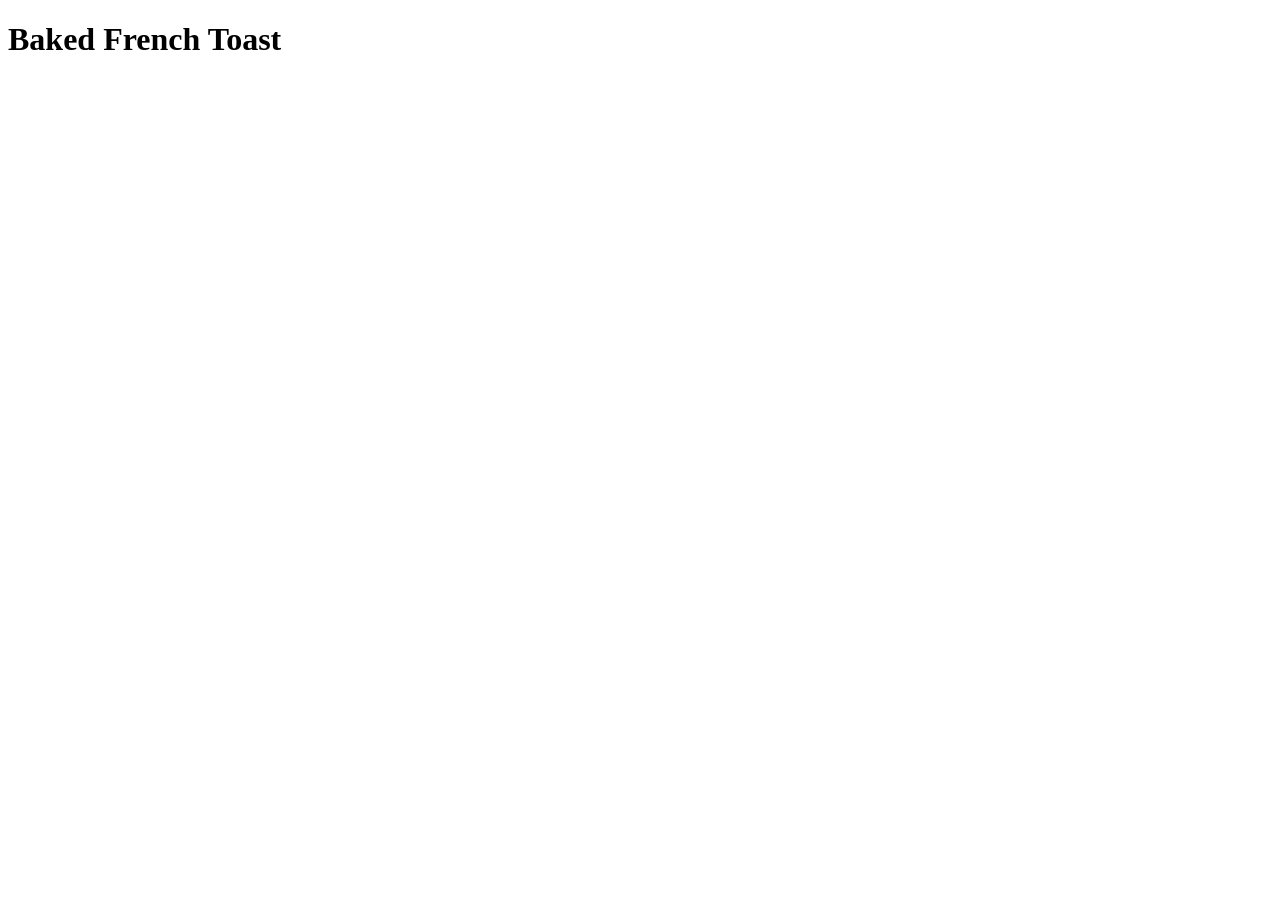
==== recipes/frenchtoast.html @ cb1a91f2 "add index.html and french toast recipes" ====
<!DOCTYPE html>
<html lang="en">
<head>
    <meta charset="UTF-8">
    <meta name="viewport" content="width=device-width, initial-scale=1.0">
    <title>Baked French Toast</title>
</head>
<body>
    <h1>Baked French Toast</h1>
</body>
</html>
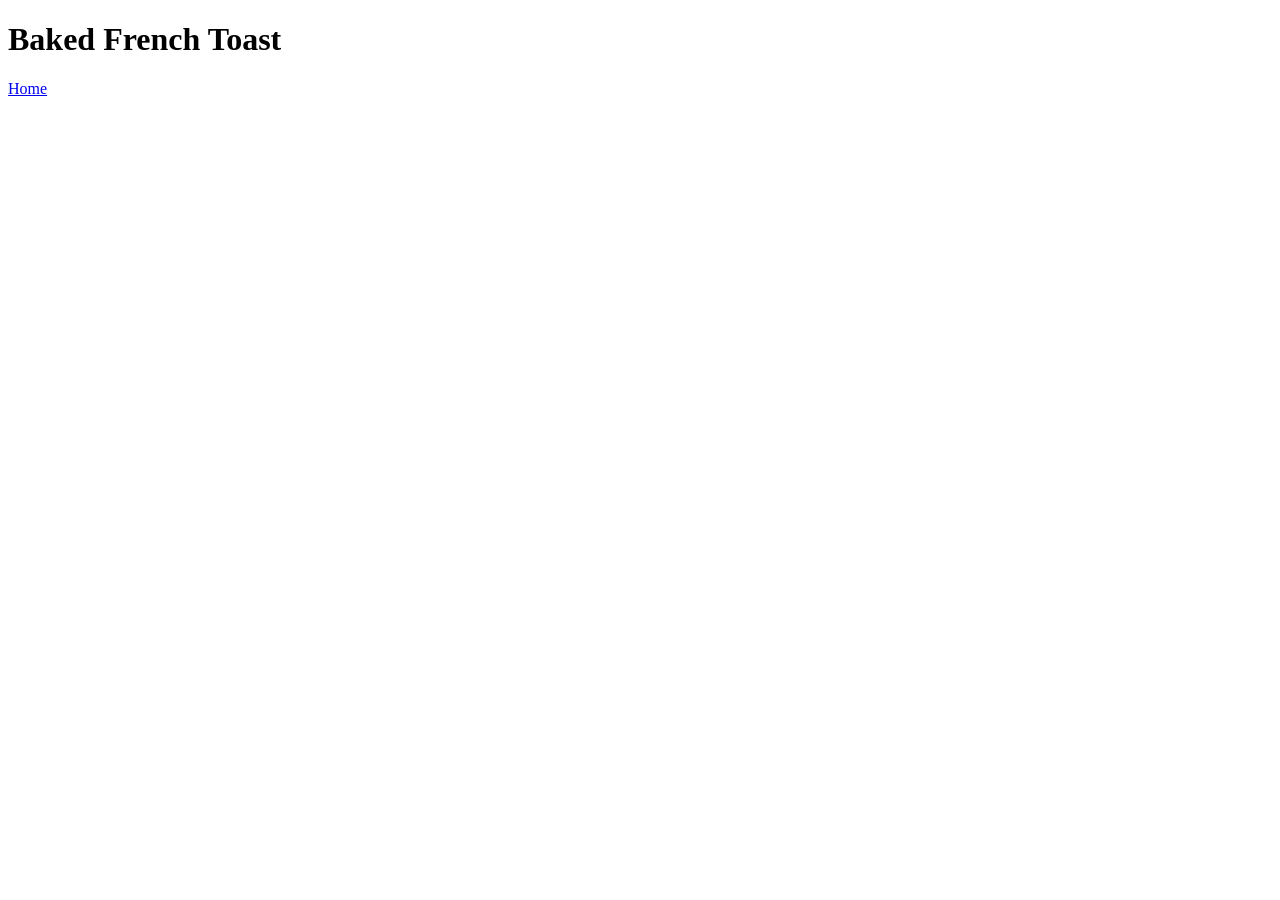
==== commit 991270d1: "add home button" ====
--- a/recipes/frenchtoast.html
+++ b/recipes/frenchtoast.html
@@ -7,5 +7,8 @@
 </head>
 <body>
     <h1>Baked French Toast</h1>
+
+
+<a href="../index.html">Home</a>
 </body>
 </html>
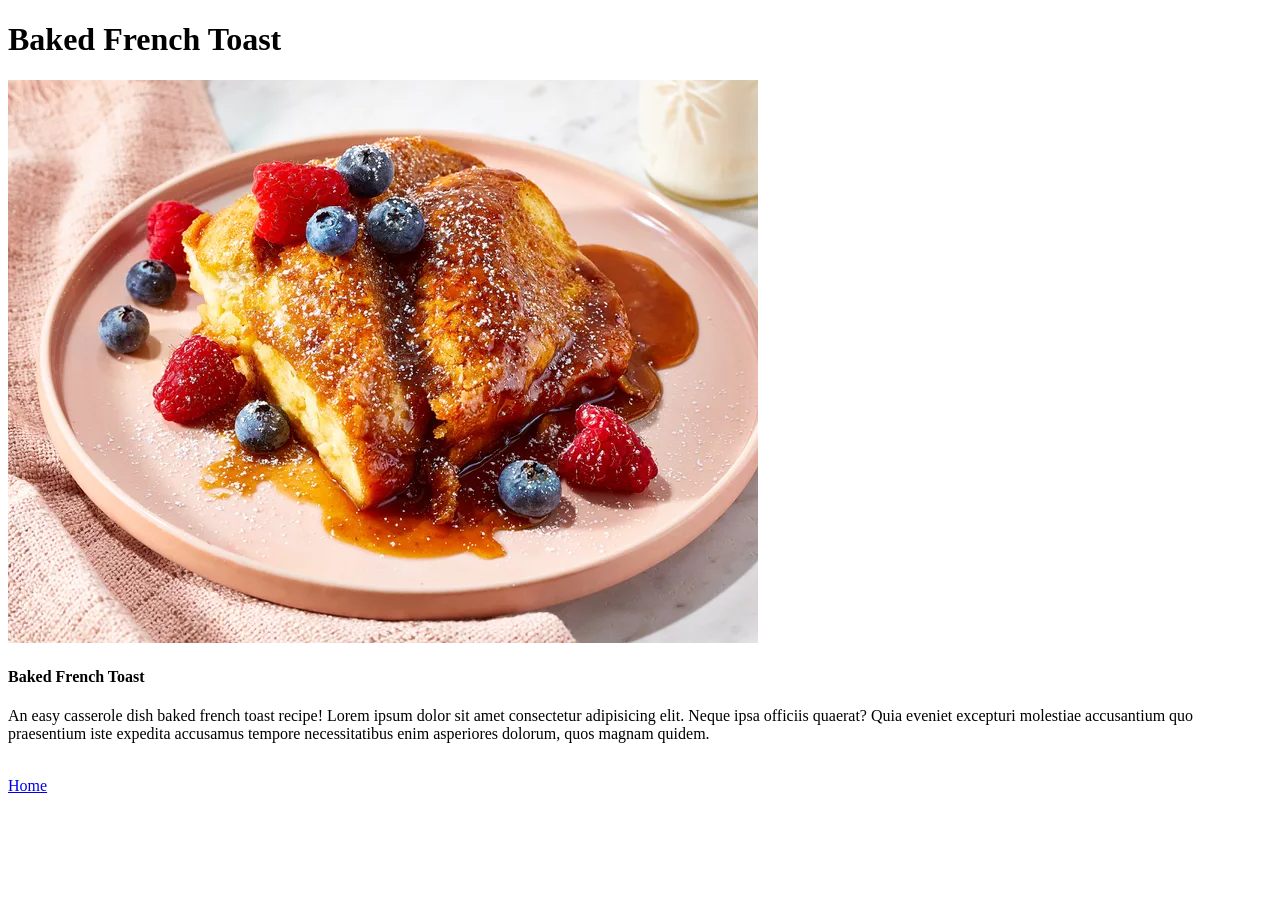
==== commit 038bdd65: "add image to french toast recipe" ====
--- a/recipes/frenchtoast.html
+++ b/recipes/frenchtoast.html
@@ -7,8 +7,10 @@
 </head>
 <body>
     <h1>Baked French Toast</h1>
-
-
+    <img src="../img/frenchtoast.png" alt="two slices of french toast with syrup and berries">
+    <h4>Baked French Toast</h4>
+    <p>An easy casserole dish baked french toast recipe! Lorem ipsum dolor sit amet consectetur adipisicing elit. Neque ipsa officiis quaerat? Quia eveniet excepturi molestiae accusantium quo praesentium iste expedita accusamus tempore necessitatibus enim asperiores dolorum, quos magnam quidem.</p>
+<br>
 <a href="../index.html">Home</a>
 </body>
 </html>
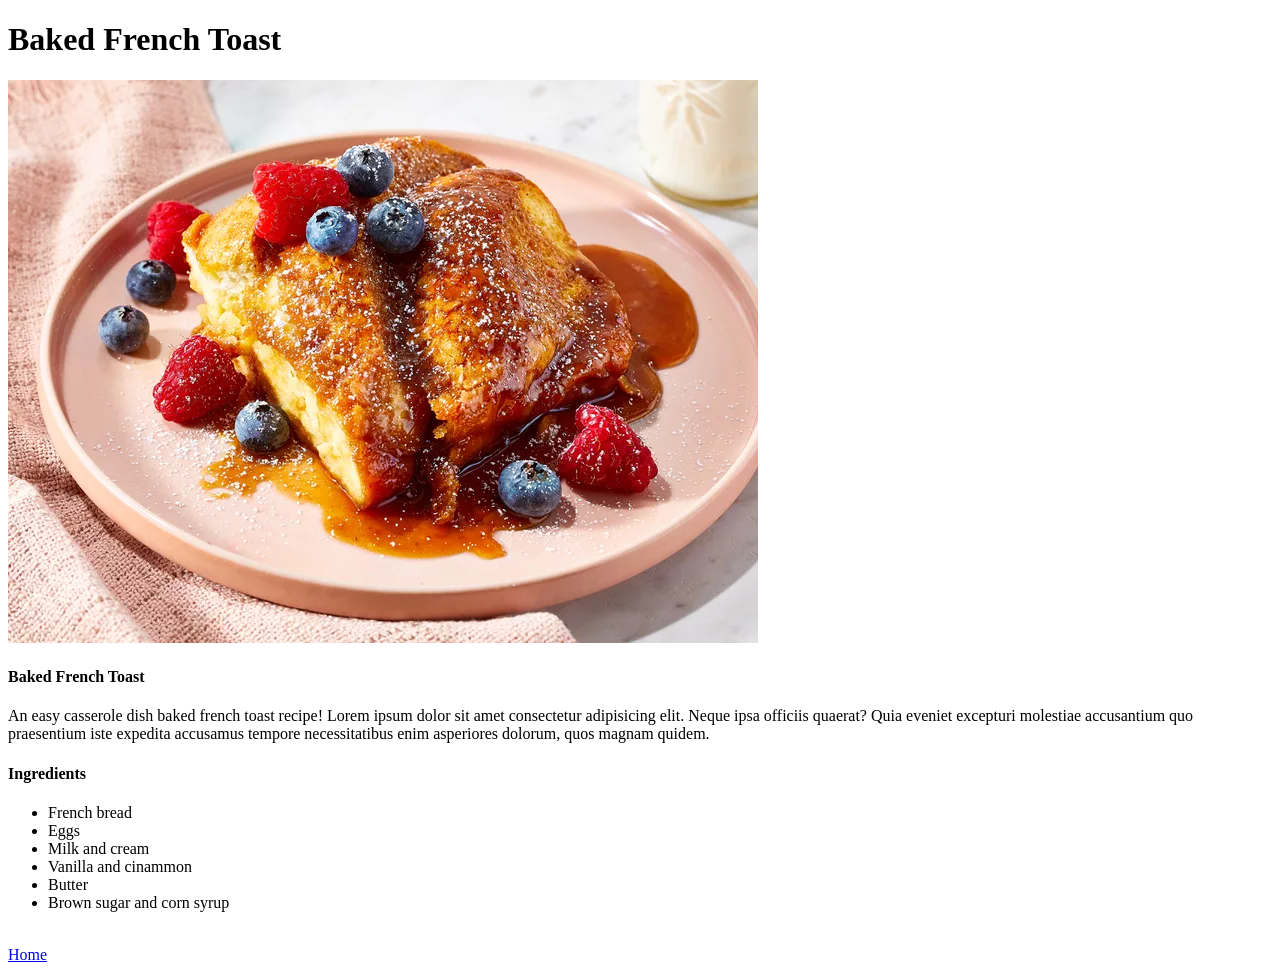
==== commit bbde6055: "add french toast ingredients" ====
--- a/recipes/frenchtoast.html
+++ b/recipes/frenchtoast.html
@@ -10,7 +10,16 @@
     <img src="../img/frenchtoast.png" alt="two slices of french toast with syrup and berries">
     <h4>Baked French Toast</h4>
     <p>An easy casserole dish baked french toast recipe! Lorem ipsum dolor sit amet consectetur adipisicing elit. Neque ipsa officiis quaerat? Quia eveniet excepturi molestiae accusantium quo praesentium iste expedita accusamus tempore necessitatibus enim asperiores dolorum, quos magnam quidem.</p>
-<br>
+    <h4>Ingredients</h4>
+    <ul>
+        <li>French bread</li>
+        <li>Eggs</li>
+        <li>Milk and cream</li>
+        <li>Vanilla and cinammon</li>
+        <li>Butter</li>
+        <li>Brown sugar and corn syrup</li>
+    </ul>
+    <br>
 <a href="../index.html">Home</a>
 </body>
 </html>
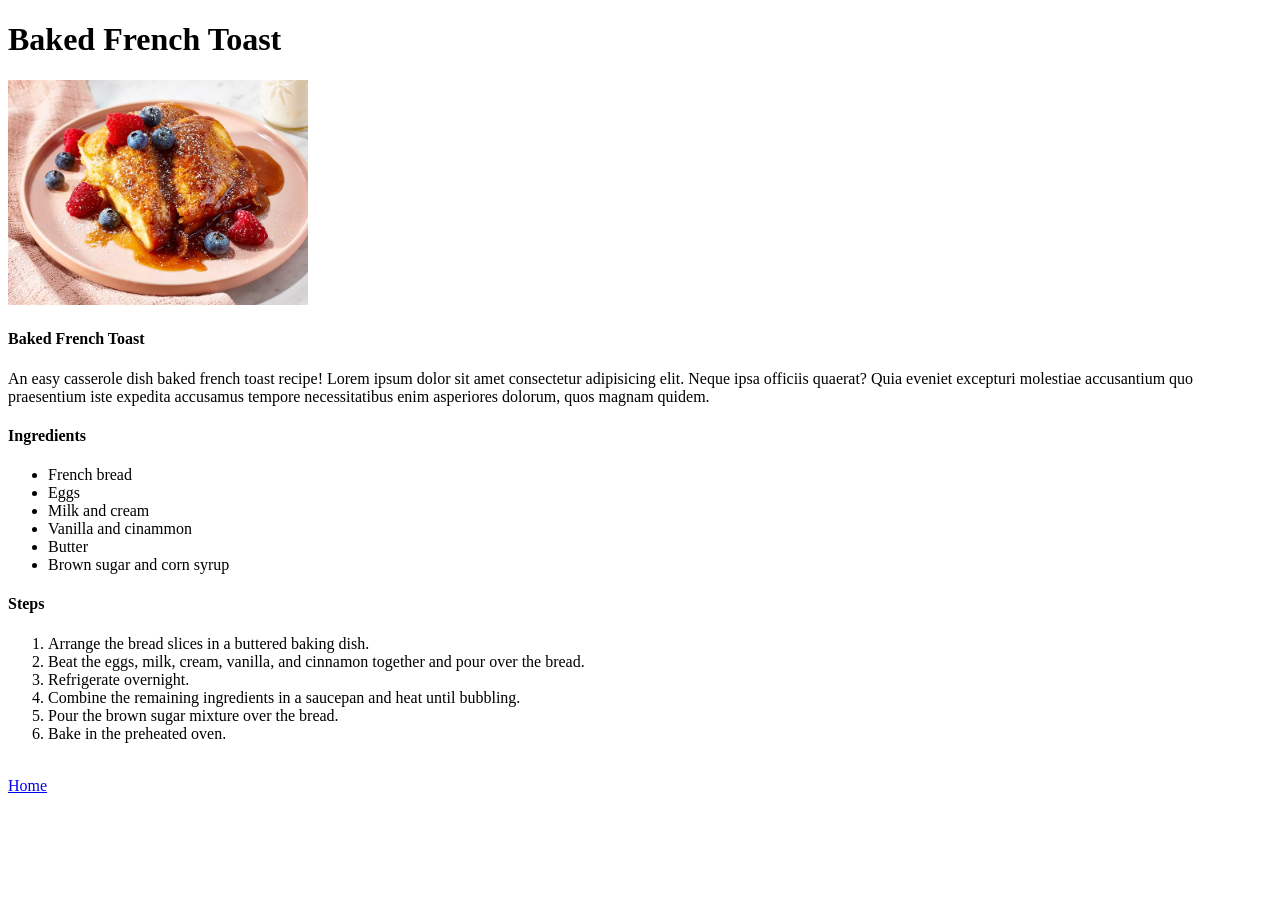
==== commit 632d2539: "add french toast steps" ====
--- a/recipes/frenchtoast.html
+++ b/recipes/frenchtoast.html
@@ -7,7 +7,7 @@
 </head>
 <body>
     <h1>Baked French Toast</h1>
-    <img src="../img/frenchtoast.png" alt="two slices of french toast with syrup and berries">
+    <img src="../img/frenchtoast.png" alt="two slices of french toast with syrup and berries" width="300">
     <h4>Baked French Toast</h4>
     <p>An easy casserole dish baked french toast recipe! Lorem ipsum dolor sit amet consectetur adipisicing elit. Neque ipsa officiis quaerat? Quia eveniet excepturi molestiae accusantium quo praesentium iste expedita accusamus tempore necessitatibus enim asperiores dolorum, quos magnam quidem.</p>
     <h4>Ingredients</h4>
@@ -19,6 +19,15 @@
         <li>Butter</li>
         <li>Brown sugar and corn syrup</li>
     </ul>
+    <h4>Steps</h4>
+    <ol>
+        <li>Arrange the bread slices in a buttered baking dish.</li>
+        <li>Beat the eggs, milk, cream, vanilla, and cinnamon together and pour over the bread.</li>
+        <li>Refrigerate overnight.</li>
+        <li>Combine the remaining ingredients in a saucepan and heat until bubbling.</li>
+        <li>Pour the brown sugar mixture over the bread.</li>
+        <li>Bake in the preheated oven.</li>
+    </ol>
     <br>
 <a href="../index.html">Home</a>
 </body>
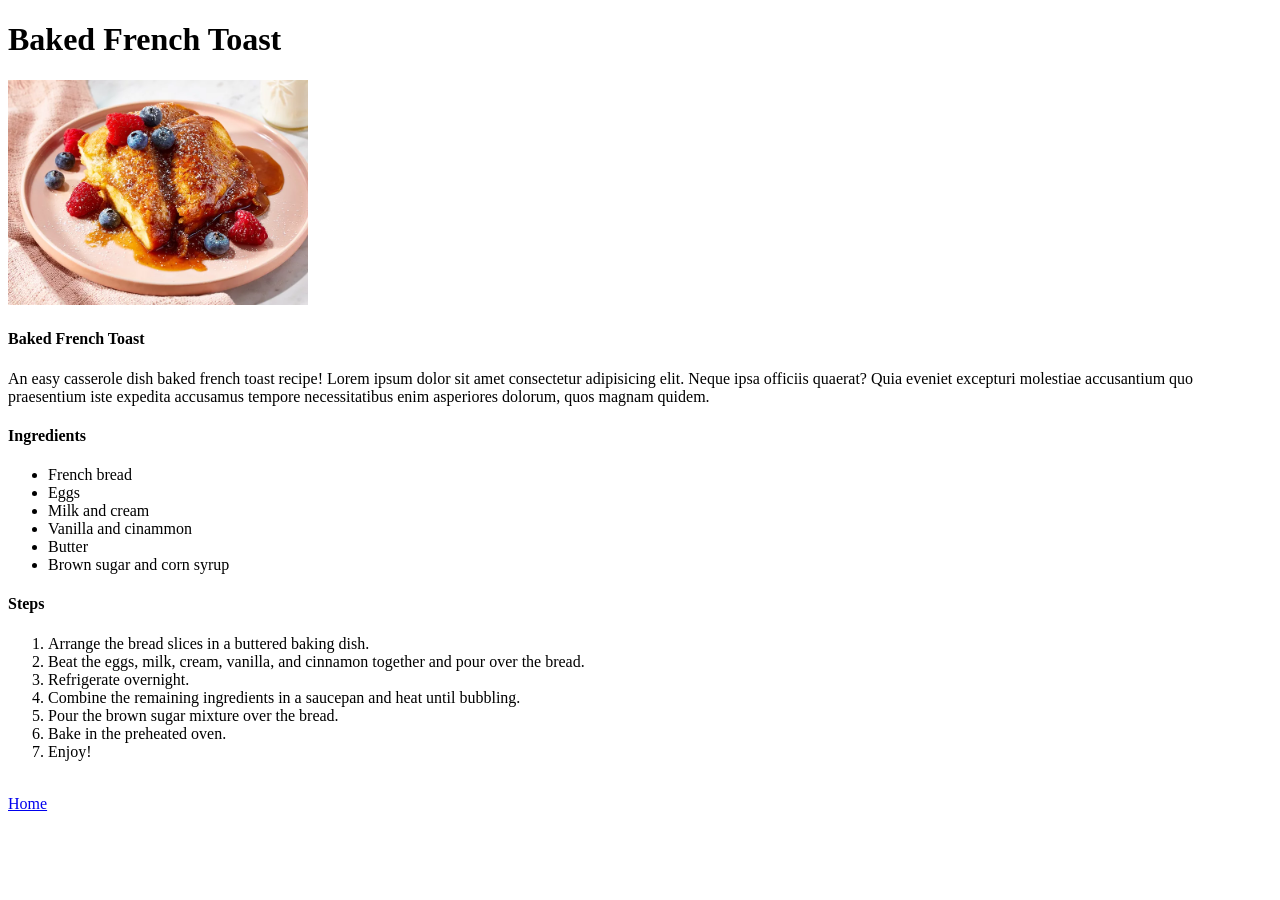
==== commit 3e6cd5a0: "complete chicken steps" ====
--- a/recipes/frenchtoast.html
+++ b/recipes/frenchtoast.html
@@ -27,6 +27,7 @@
         <li>Combine the remaining ingredients in a saucepan and heat until bubbling.</li>
         <li>Pour the brown sugar mixture over the bread.</li>
         <li>Bake in the preheated oven.</li>
+        <li>Enjoy!</li>
     </ol>
     <br>
 <a href="../index.html">Home</a>
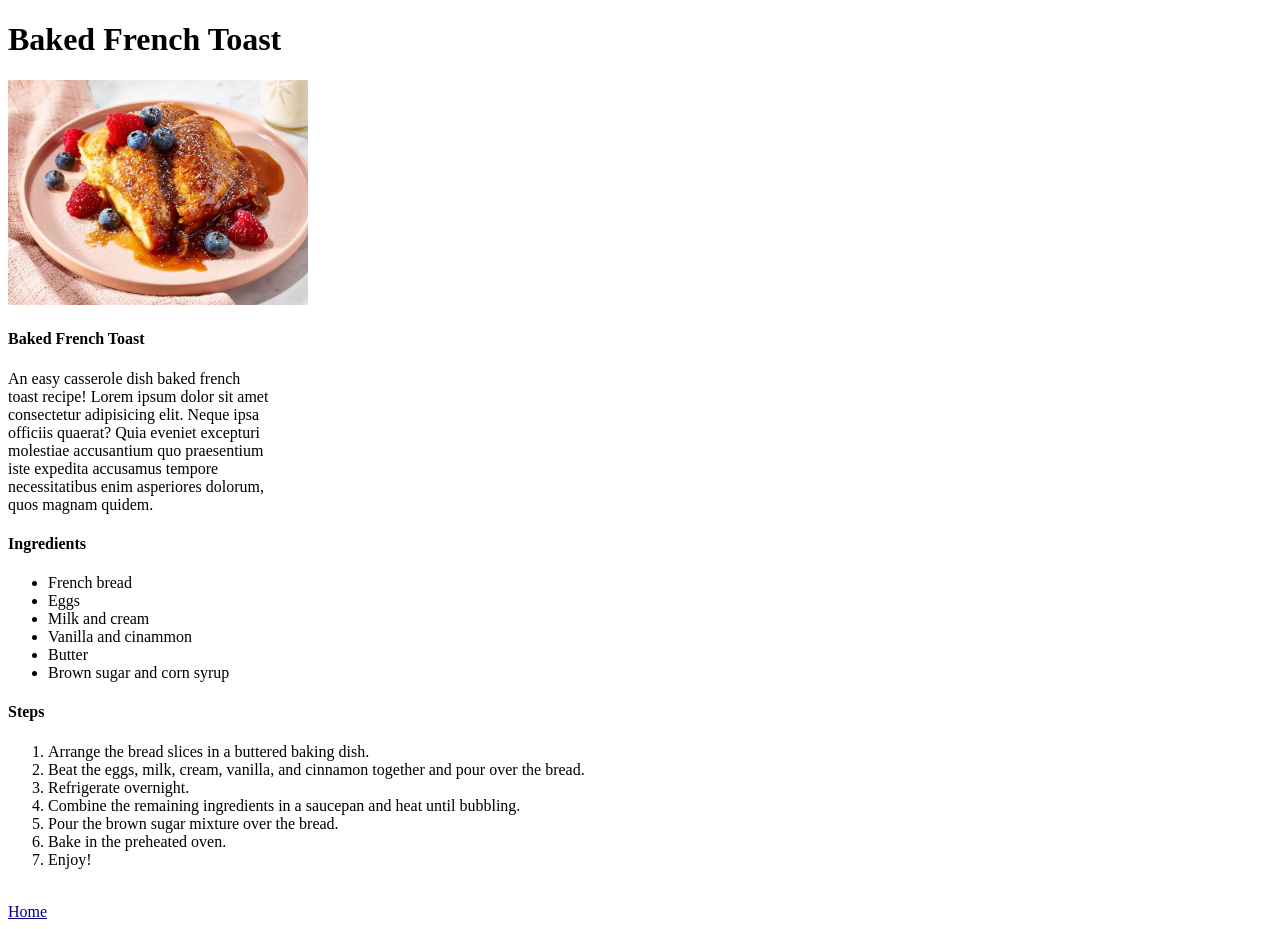
==== commit 5d756bac: "add styles sheet and simple styling to pages" ====
--- a/recipes/frenchtoast.html
+++ b/recipes/frenchtoast.html
@@ -4,12 +4,13 @@
     <meta charset="UTF-8">
     <meta name="viewport" content="width=device-width, initial-scale=1.0">
     <title>Baked French Toast</title>
+    <link rel="stylesheet" href="styles.css">
 </head>
 <body>
     <h1>Baked French Toast</h1>
     <img src="../img/frenchtoast.png" alt="two slices of french toast with syrup and berries" width="300">
     <h4>Baked French Toast</h4>
-    <p>An easy casserole dish baked french toast recipe! Lorem ipsum dolor sit amet consectetur adipisicing elit. Neque ipsa officiis quaerat? Quia eveniet excepturi molestiae accusantium quo praesentium iste expedita accusamus tempore necessitatibus enim asperiores dolorum, quos magnam quidem.</p>
+    <p id="desc">An easy casserole dish baked french toast recipe! Lorem ipsum dolor sit amet consectetur adipisicing elit. Neque ipsa officiis quaerat? Quia eveniet excepturi molestiae accusantium quo praesentium iste expedita accusamus tempore necessitatibus enim asperiores dolorum, quos magnam quidem.</p>
     <h4>Ingredients</h4>
     <ul>
         <li>French bread</li>
--- a/recipes/styles.css
+++ b/recipes/styles.css
@@ -0,0 +1,12 @@
+h1 { 
+    color: black;
+}
+a {
+    color: darkblue;
+}
+a:hover {
+    color: darkred;
+}
+#desc {
+    margin-right: 1000px;
+}
